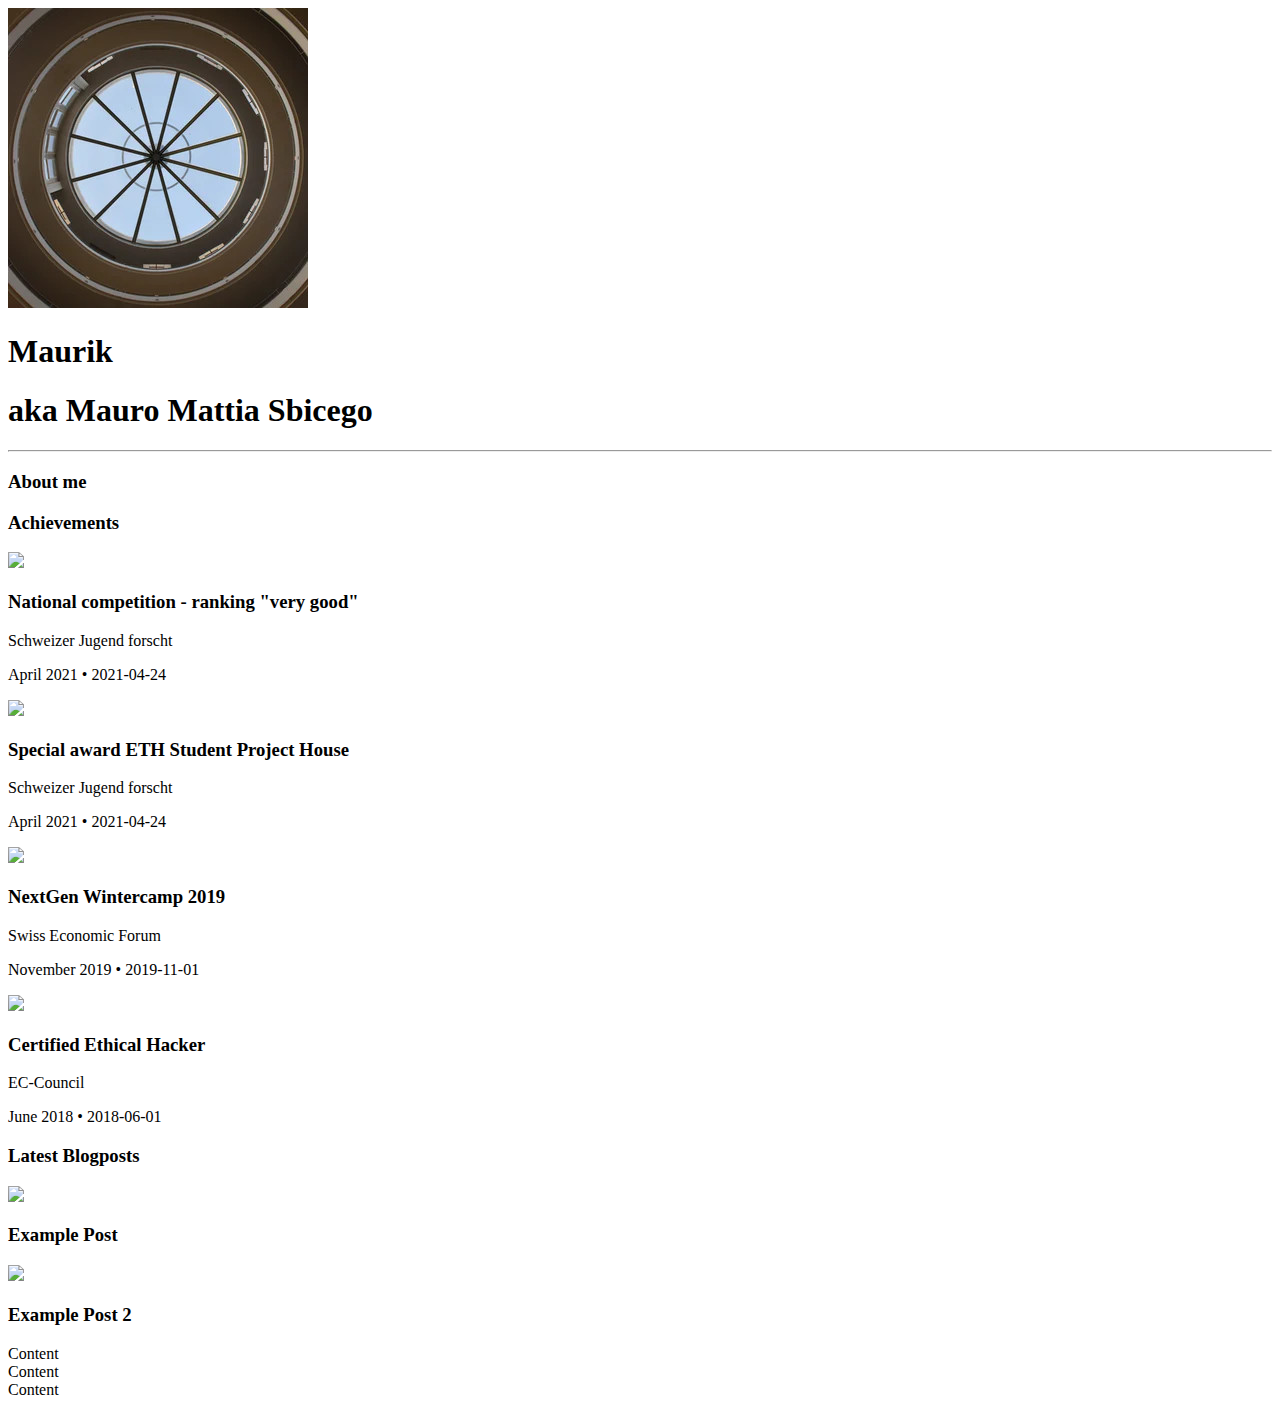
==== contact/index.html @ 683dfcf3 "deploy: maurosbicego/maurik.dev@facf2aa132d31c4fbb384e66a8293a6bddd59786" ====
<!doctype html><html><link rel=stylesheet href=https://www.maurik.dev/css/styles.min.min.56b8ed3f57541accf44342f2087364fdc6fb7b5777fc6db48723db4ca5f808e7.css integrity=sha256-VrjtP1dUGsz0Q0LyCHNk/cb7e1d3/G20hyPbTKX4COc=><style>.bg-angle{background-image:url("data:image/svg+xml,%3Csvg xmlns=%22http://www.w3.org/2000/svg%22 id=%22svg8%22%3E%3Cdefs id=%22defs2%22/%3E%3Cg id=%22layer1%22%3E%3Cpath style=%22fill:%23090446;fill-opacity:1;stroke:none;stroke-width:.264583px;stroke-linecap:butt;stroke-linejoin:miter;stroke-opacity:1%22 d=%22M0 0V2e2L2e2.0H0%22 id=%22path28%22/%3E%3C/g%3E%3C/svg%3E");background-repeat:no-repeat;background-position:0 0}</style><body><div class="bg-angle flex flex-col h-screen justify-between"><div><img src=/images/profile.jpg class="mr-auto ml-auto mt-16 w-72 shadow rounded-full"><h1 class="md:text-5xl text-4xl text-center text-greenish mb-2 mt-8 font-medium">Maurik</h1><h1 class="md:text-4xl text-3xl text-center text-greyish mb-8 font-light"><span class=font-thin>aka</span> Mauro Mattia Sbicego</h1><div class="flex justify-center my-2"><hr class="w-1/6 border-greyish"></div></div><div id=content><section><h3 class="text-center text-4xl text-greenish">About me</h3></section><section><h3 class="text-center text-4xl text-greenish">Achievements</h3><div class="flex justify-center"><div class="pt-6 pb-12 w-4/5 md:w-2/3"><div class="container w-100 lg:w-4/5 mx-auto flex flex-col"><div class="flex flex-col md:flex-row overflow-hidden bg-white rounded-lg shadow-md mt-4 w-100 mx-2 border-2"><div class="square w-auto h-32"><img class="inset-0 h-full w-full object-cover object-center" src=images/profile.jpg></div><div class="w-full py-4 px-6 text-gray-800 flex flex-col justify-between"><h3 class="font-semibold text-lg leading-tight truncate">National competition - ranking "very good"</h3><p class=mt-2>Schweizer Jugend forscht</p><p class="text-sm text-gray-700 uppercase tracking-wide font-semibold mt-2">April 2021 &bull; 2021-04-24</p></div></div><div class="flex flex-col md:flex-row overflow-hidden bg-white rounded-lg shadow-md mt-4 w-100 mx-2 border-2"><div class="square w-auto h-32"><img class="inset-0 h-full w-full object-cover object-center" src=images/profile.jpg></div><div class="w-full py-4 px-6 text-gray-800 flex flex-col justify-between"><h3 class="font-semibold text-lg leading-tight truncate">Special award ETH Student Project House</h3><p class=mt-2>Schweizer Jugend forscht</p><p class="text-sm text-gray-700 uppercase tracking-wide font-semibold mt-2">April 2021 &bull; 2021-04-24</p></div></div><div class="flex flex-col md:flex-row overflow-hidden bg-white rounded-lg shadow-md mt-4 w-100 mx-2 border-2"><div class="square w-auto h-32"><img class="inset-0 h-full w-full object-cover object-center" src=images/profile.jpg></div><div class="w-full py-4 px-6 text-gray-800 flex flex-col justify-between"><h3 class="font-semibold text-lg leading-tight truncate">NextGen Wintercamp 2019</h3><p class=mt-2>Swiss Economic Forum</p><p class="text-sm text-gray-700 uppercase tracking-wide font-semibold mt-2">November 2019 &bull; 2019-11-01</p></div></div><div class="flex flex-col md:flex-row overflow-hidden bg-white rounded-lg shadow-md mt-4 w-100 mx-2 border-2"><div class="square w-auto h-32"><img class="inset-0 h-full w-full object-cover object-center" src=images/profile.jpg></div><div class="w-full py-4 px-6 text-gray-800 flex flex-col justify-between"><h3 class="font-semibold text-lg leading-tight truncate">Certified Ethical Hacker</h3><p class=mt-2>EC-Council</p><p class="text-sm text-gray-700 uppercase tracking-wide font-semibold mt-2">June 2018 &bull; 2018-06-01</p></div></div></div></div></div></section><section><h3 class="text-center text-4xl text-greenish">Latest Blogposts</h3><div class="flex justify-center"><div class="pt-6 pb-12 w-4/5 md:w-2/3"><div class="container w-100 lg:w-4/5 mx-auto flex flex-col"><div class="flex flex-col md:flex-row overflow-hidden bg-white rounded-lg shadow-md mt-4 w-100 mx-2 border-2"><div class="square w-auto h-32"><img class="inset-0 h-full w-full object-cover object-center" src=images/profile.jpg></div><div class="w-full py-4 px-6 text-gray-800 flex flex-col justify-between"><h3 class="font-semibold text-lg leading-tight truncate">Example Post</h3><p class=mt-2></p><p class="text-sm text-gray-700 uppercase tracking-wide font-semibold mt-2"></p></div></div><div class="flex flex-col md:flex-row overflow-hidden bg-white rounded-lg shadow-md mt-4 w-100 mx-2 border-2"><div class="square w-auto h-32"><img class="inset-0 h-full w-full object-cover object-center" src=images/profile.jpg></div><div class="w-full py-4 px-6 text-gray-800 flex flex-col justify-between"><h3 class="font-semibold text-lg leading-tight truncate">Example Post 2</h3><p class=mt-2></p><p class="text-sm text-gray-700 uppercase tracking-wide font-semibold mt-2"></p></div></div></div></div></div></section></div><section class="mt-auto h-20 bg-darkblue text-center text-white py-4"><div class="grid grid-cols-3 divide-x divide-greyish"><div>Content</div><div>Content</div><div>Content</div></div></section></div></body></html>
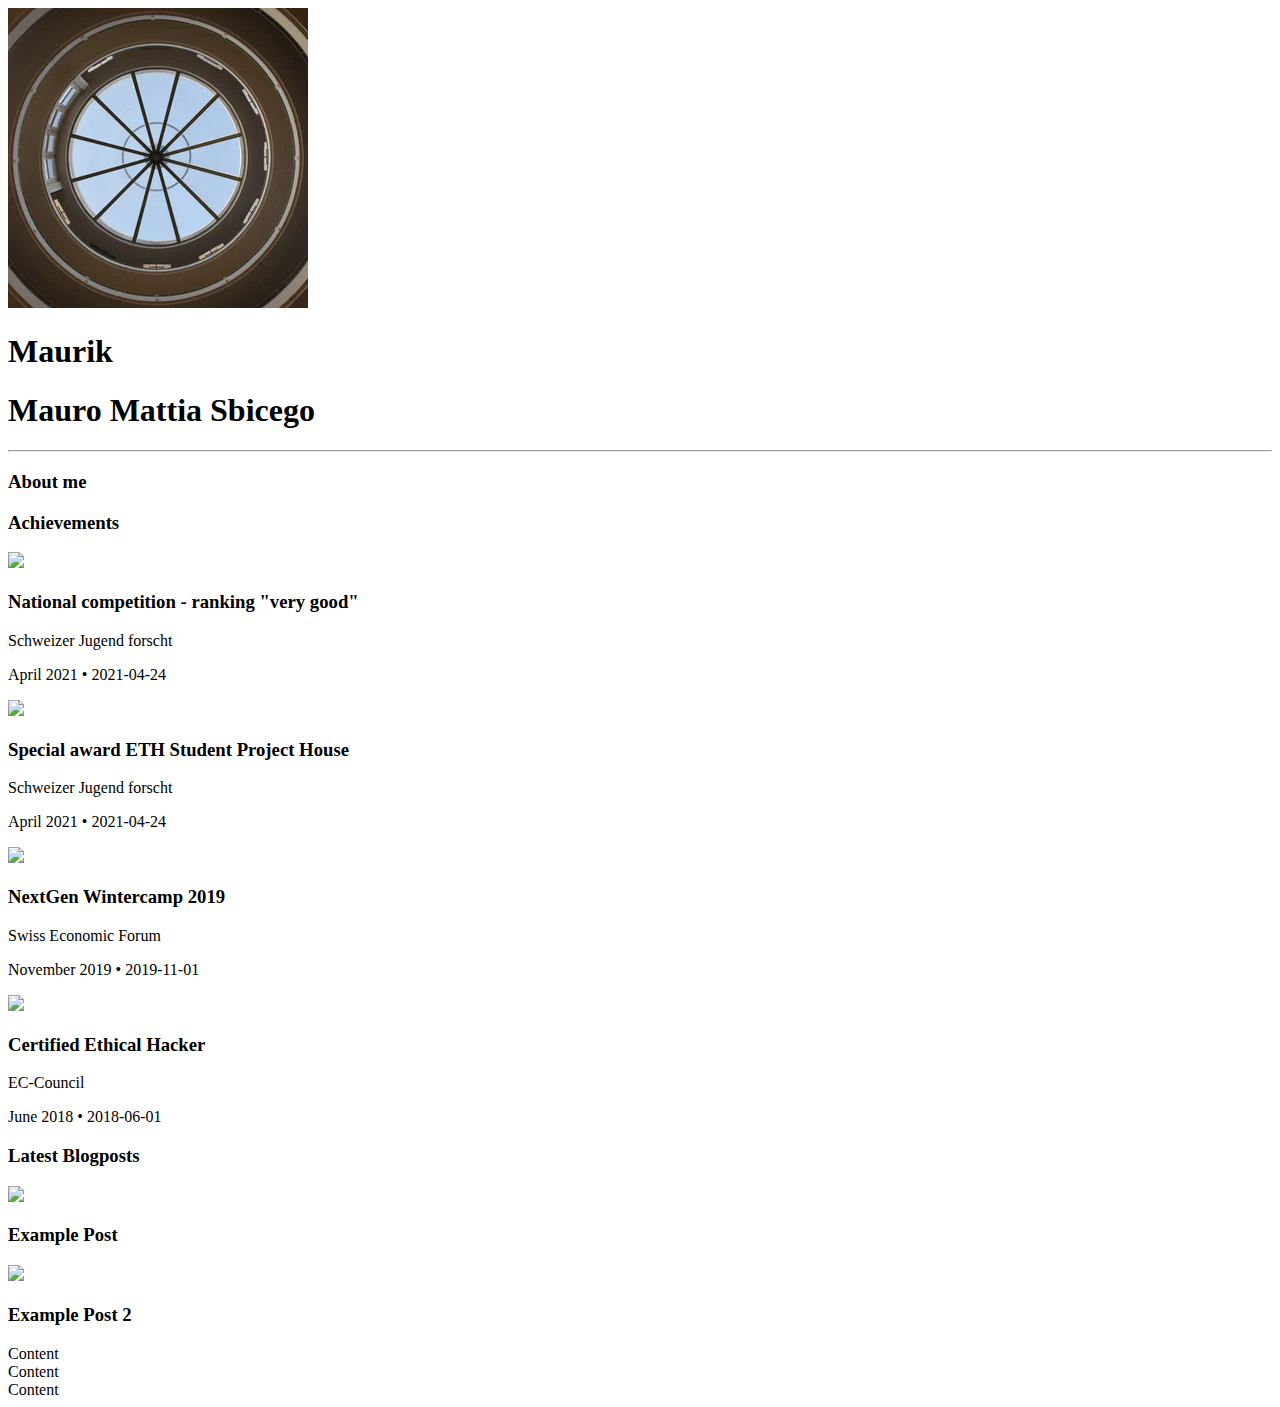
==== commit ee51036c: "deploy: maurosbicego/maurik.dev@cd504c38e2731dd4add17daaa45cf26a19ac0201" ====
--- a/contact/index.html
+++ b/contact/index.html
@@ -1 +1 @@
-<!doctype html><html><link rel=stylesheet href=https://www.maurik.dev/css/styles.min.min.56b8ed3f57541accf44342f2087364fdc6fb7b5777fc6db48723db4ca5f808e7.css integrity=sha256-VrjtP1dUGsz0Q0LyCHNk/cb7e1d3/G20hyPbTKX4COc=><style>.bg-angle{background-image:url("data:image/svg+xml,%3Csvg xmlns=%22http://www.w3.org/2000/svg%22 id=%22svg8%22%3E%3Cdefs id=%22defs2%22/%3E%3Cg id=%22layer1%22%3E%3Cpath style=%22fill:%23090446;fill-opacity:1;stroke:none;stroke-width:.264583px;stroke-linecap:butt;stroke-linejoin:miter;stroke-opacity:1%22 d=%22M0 0V2e2L2e2.0H0%22 id=%22path28%22/%3E%3C/g%3E%3C/svg%3E");background-repeat:no-repeat;background-position:0 0}</style><body><div class="bg-angle flex flex-col h-screen justify-between"><div><img src=/images/profile.jpg class="mr-auto ml-auto mt-16 w-72 shadow rounded-full"><h1 class="md:text-5xl text-4xl text-center text-greenish mb-2 mt-8 font-medium">Maurik</h1><h1 class="md:text-4xl text-3xl text-center text-greyish mb-8 font-light"><span class=font-thin>aka</span> Mauro Mattia Sbicego</h1><div class="flex justify-center my-2"><hr class="w-1/6 border-greyish"></div></div><div id=content><section><h3 class="text-center text-4xl text-greenish">About me</h3></section><section><h3 class="text-center text-4xl text-greenish">Achievements</h3><div class="flex justify-center"><div class="pt-6 pb-12 w-4/5 md:w-2/3"><div class="container w-100 lg:w-4/5 mx-auto flex flex-col"><div class="flex flex-col md:flex-row overflow-hidden bg-white rounded-lg shadow-md mt-4 w-100 mx-2 border-2"><div class="square w-auto h-32"><img class="inset-0 h-full w-full object-cover object-center" src=images/profile.jpg></div><div class="w-full py-4 px-6 text-gray-800 flex flex-col justify-between"><h3 class="font-semibold text-lg leading-tight truncate">National competition - ranking "very good"</h3><p class=mt-2>Schweizer Jugend forscht</p><p class="text-sm text-gray-700 uppercase tracking-wide font-semibold mt-2">April 2021 &bull; 2021-04-24</p></div></div><div class="flex flex-col md:flex-row overflow-hidden bg-white rounded-lg shadow-md mt-4 w-100 mx-2 border-2"><div class="square w-auto h-32"><img class="inset-0 h-full w-full object-cover object-center" src=images/profile.jpg></div><div class="w-full py-4 px-6 text-gray-800 flex flex-col justify-between"><h3 class="font-semibold text-lg leading-tight truncate">Special award ETH Student Project House</h3><p class=mt-2>Schweizer Jugend forscht</p><p class="text-sm text-gray-700 uppercase tracking-wide font-semibold mt-2">April 2021 &bull; 2021-04-24</p></div></div><div class="flex flex-col md:flex-row overflow-hidden bg-white rounded-lg shadow-md mt-4 w-100 mx-2 border-2"><div class="square w-auto h-32"><img class="inset-0 h-full w-full object-cover object-center" src=images/profile.jpg></div><div class="w-full py-4 px-6 text-gray-800 flex flex-col justify-between"><h3 class="font-semibold text-lg leading-tight truncate">NextGen Wintercamp 2019</h3><p class=mt-2>Swiss Economic Forum</p><p class="text-sm text-gray-700 uppercase tracking-wide font-semibold mt-2">November 2019 &bull; 2019-11-01</p></div></div><div class="flex flex-col md:flex-row overflow-hidden bg-white rounded-lg shadow-md mt-4 w-100 mx-2 border-2"><div class="square w-auto h-32"><img class="inset-0 h-full w-full object-cover object-center" src=images/profile.jpg></div><div class="w-full py-4 px-6 text-gray-800 flex flex-col justify-between"><h3 class="font-semibold text-lg leading-tight truncate">Certified Ethical Hacker</h3><p class=mt-2>EC-Council</p><p class="text-sm text-gray-700 uppercase tracking-wide font-semibold mt-2">June 2018 &bull; 2018-06-01</p></div></div></div></div></div></section><section><h3 class="text-center text-4xl text-greenish">Latest Blogposts</h3><div class="flex justify-center"><div class="pt-6 pb-12 w-4/5 md:w-2/3"><div class="container w-100 lg:w-4/5 mx-auto flex flex-col"><div class="flex flex-col md:flex-row overflow-hidden bg-white rounded-lg shadow-md mt-4 w-100 mx-2 border-2"><div class="square w-auto h-32"><img class="inset-0 h-full w-full object-cover object-center" src=images/profile.jpg></div><div class="w-full py-4 px-6 text-gray-800 flex flex-col justify-between"><h3 class="font-semibold text-lg leading-tight truncate">Example Post</h3><p class=mt-2></p><p class="text-sm text-gray-700 uppercase tracking-wide font-semibold mt-2"></p></div></div><div class="flex flex-col md:flex-row overflow-hidden bg-white rounded-lg shadow-md mt-4 w-100 mx-2 border-2"><div class="square w-auto h-32"><img class="inset-0 h-full w-full object-cover object-center" src=images/profile.jpg></div><div class="w-full py-4 px-6 text-gray-800 flex flex-col justify-between"><h3 class="font-semibold text-lg leading-tight truncate">Example Post 2</h3><p class=mt-2></p><p class="text-sm text-gray-700 uppercase tracking-wide font-semibold mt-2"></p></div></div></div></div></div></section></div><section class="mt-auto h-20 bg-darkblue text-center text-white py-4"><div class="grid grid-cols-3 divide-x divide-greyish"><div>Content</div><div>Content</div><div>Content</div></div></section></div></body></html>+<!doctype html><html><link rel=stylesheet href=https://maurosbicego.github.io/css/styles.min.min.56b8ed3f57541accf44342f2087364fdc6fb7b5777fc6db48723db4ca5f808e7.css integrity=sha256-VrjtP1dUGsz0Q0LyCHNk/cb7e1d3/G20hyPbTKX4COc=><style>.bg-angle{background-image:url("data:image/svg+xml,%3Csvg xmlns=%22http://www.w3.org/2000/svg%22 id=%22svg8%22%3E%3Cdefs id=%22defs2%22/%3E%3Cg id=%22layer1%22%3E%3Cpath style=%22fill:%23090446;fill-opacity:1;stroke:none;stroke-width:.264583px;stroke-linecap:butt;stroke-linejoin:miter;stroke-opacity:1%22 d=%22M0 0V2e2L2e2.0H0%22 id=%22path28%22/%3E%3C/g%3E%3C/svg%3E");background-repeat:no-repeat;background-position:0 0}</style><body><div class="bg-angle flex flex-col h-screen justify-between"><div><img src=/images/profile.jpg class="mr-auto ml-auto mt-16 w-72 shadow rounded-full"><h1 class="md:text-5xl text-4xl text-center text-greenish mb-2 mt-8 font-medium">Maurik</h1><h1 class="md:text-4xl text-3xl text-center text-greyish mb-8 font-light">Mauro Mattia Sbicego</h1><div class="flex justify-center my-2"><hr class="w-1/6 border-greyish"></div></div><div id=content><section><h3 class="text-center text-4xl text-greenish">About me</h3></section><section><h3 class="text-center text-4xl text-greenish">Achievements</h3><div class="flex justify-center"><div class="pt-6 pb-12 w-4/5 md:w-2/3"><div class="container w-100 lg:w-4/5 mx-auto flex flex-col"><div class="flex flex-col md:flex-row overflow-hidden bg-white rounded-lg shadow-md mt-4 w-100 mx-2 border-2"><div class="square w-auto h-32"><img class="inset-0 h-full w-full object-cover object-center" src=images/profile.jpg></div><div class="w-full py-4 px-6 text-gray-800 flex flex-col justify-between"><h3 class="font-semibold text-lg leading-tight truncate">National competition - ranking "very good"</h3><p class=mt-2>Schweizer Jugend forscht</p><p class="text-sm text-gray-700 uppercase tracking-wide font-semibold mt-2">April 2021 &bull; 2021-04-24</p></div></div><div class="flex flex-col md:flex-row overflow-hidden bg-white rounded-lg shadow-md mt-4 w-100 mx-2 border-2"><div class="square w-auto h-32"><img class="inset-0 h-full w-full object-cover object-center" src=images/profile.jpg></div><div class="w-full py-4 px-6 text-gray-800 flex flex-col justify-between"><h3 class="font-semibold text-lg leading-tight truncate">Special award ETH Student Project House</h3><p class=mt-2>Schweizer Jugend forscht</p><p class="text-sm text-gray-700 uppercase tracking-wide font-semibold mt-2">April 2021 &bull; 2021-04-24</p></div></div><div class="flex flex-col md:flex-row overflow-hidden bg-white rounded-lg shadow-md mt-4 w-100 mx-2 border-2"><div class="square w-auto h-32"><img class="inset-0 h-full w-full object-cover object-center" src=images/profile.jpg></div><div class="w-full py-4 px-6 text-gray-800 flex flex-col justify-between"><h3 class="font-semibold text-lg leading-tight truncate">NextGen Wintercamp 2019</h3><p class=mt-2>Swiss Economic Forum</p><p class="text-sm text-gray-700 uppercase tracking-wide font-semibold mt-2">November 2019 &bull; 2019-11-01</p></div></div><div class="flex flex-col md:flex-row overflow-hidden bg-white rounded-lg shadow-md mt-4 w-100 mx-2 border-2"><div class="square w-auto h-32"><img class="inset-0 h-full w-full object-cover object-center" src=images/profile.jpg></div><div class="w-full py-4 px-6 text-gray-800 flex flex-col justify-between"><h3 class="font-semibold text-lg leading-tight truncate">Certified Ethical Hacker</h3><p class=mt-2>EC-Council</p><p class="text-sm text-gray-700 uppercase tracking-wide font-semibold mt-2">June 2018 &bull; 2018-06-01</p></div></div></div></div></div></section><section><h3 class="text-center text-4xl text-greenish">Latest Blogposts</h3><div class="flex justify-center"><div class="pt-6 pb-12 w-4/5 md:w-2/3"><div class="container w-100 lg:w-4/5 mx-auto flex flex-col"><div class="flex flex-col md:flex-row overflow-hidden bg-white rounded-lg shadow-md mt-4 w-100 mx-2 border-2"><div class="square w-auto h-32"><img class="inset-0 h-full w-full object-cover object-center" src=images/profile.jpg></div><div class="w-full py-4 px-6 text-gray-800 flex flex-col justify-between"><h3 class="font-semibold text-lg leading-tight truncate">Example Post</h3><p class=mt-2></p><p class="text-sm text-gray-700 uppercase tracking-wide font-semibold mt-2"></p></div></div><div class="flex flex-col md:flex-row overflow-hidden bg-white rounded-lg shadow-md mt-4 w-100 mx-2 border-2"><div class="square w-auto h-32"><img class="inset-0 h-full w-full object-cover object-center" src=images/profile.jpg></div><div class="w-full py-4 px-6 text-gray-800 flex flex-col justify-between"><h3 class="font-semibold text-lg leading-tight truncate">Example Post 2</h3><p class=mt-2></p><p class="text-sm text-gray-700 uppercase tracking-wide font-semibold mt-2"></p></div></div></div></div></div></section></div><section class="mt-auto h-20 bg-darkblue text-center text-white py-4"><div class="grid grid-cols-3 divide-x divide-greyish"><div>Content</div><div>Content</div><div>Content</div></div></section></div></body></html>